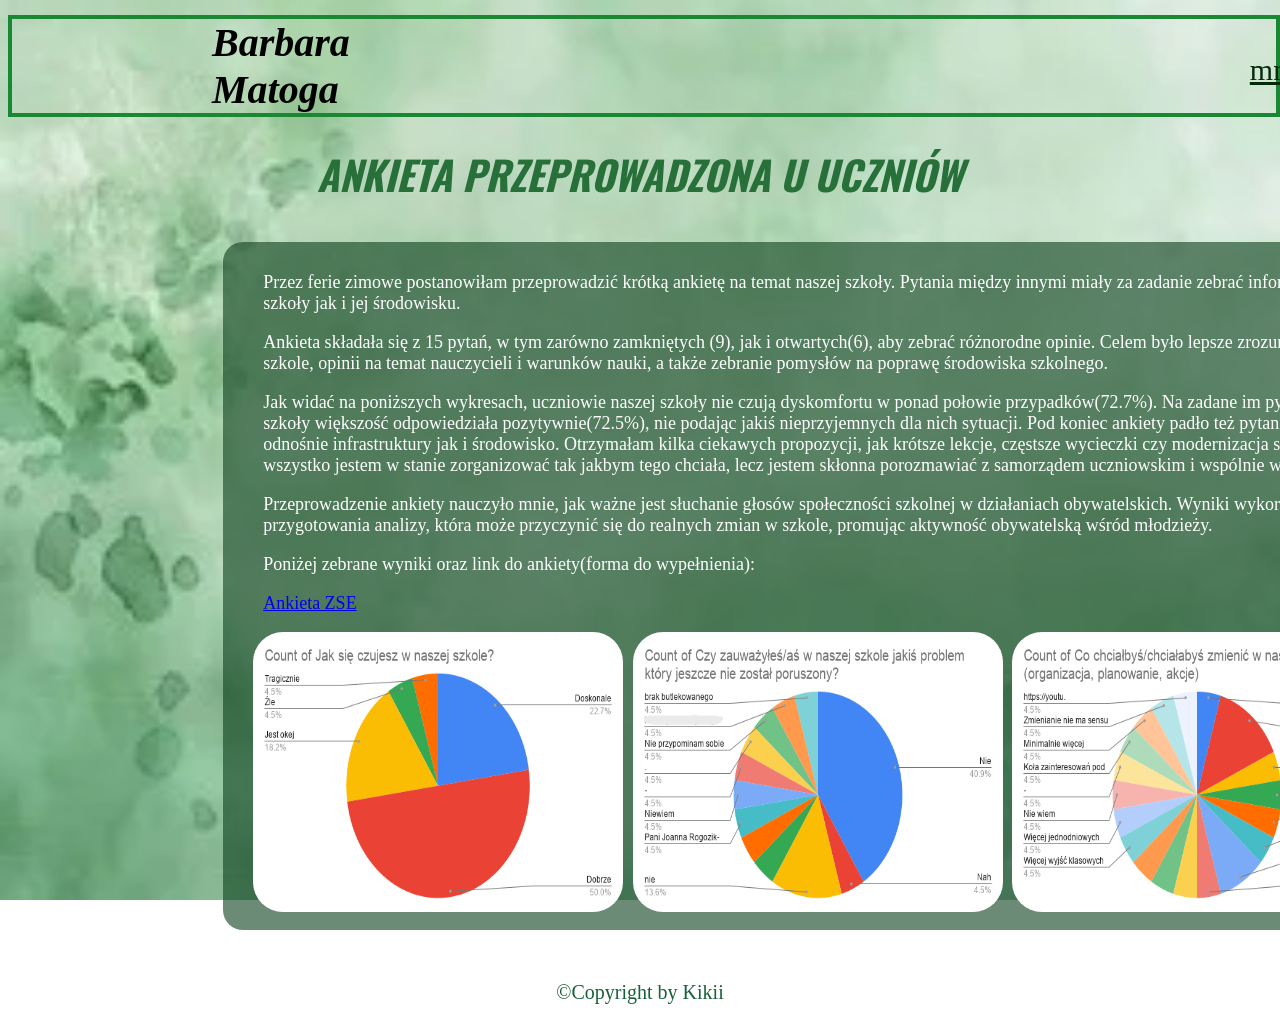
==== ankieta.html @ 5cbc2573 "przedostatnia zmiana" ====
<!DOCTYPE html>
<html lang="pl">

<head>

    <link rel="preconnect" href="https://fonts.googleapis.com">
    <link rel="preconnect" href="https://fonts.gstatic.com" crossorigin>
    <link href="https://fonts.googleapis.com/css2?family=Knewave&family=Oswald:wght@200..700&display=swap"
        rel="stylesheet">
    <meta charset="UTF-8">
    <meta name="author" content="">
    <meta name="description" content="Aktywnosci obywatelskie">
    <meta name="keywords" content="portfolio, projekty, aktywnosc obywatelska">
    <meta name="viewport" content="width=device-width, initial-scale=1.0">
    <meta http-equiv="refresh" content="30">
    <link rel="icon" href="images/f15cd0b4-f72e-4afd-8041-2f75fa12ebcd.jpeg">
    <link rel="stylesheet" href="style.css">
    <title>Ankieta wśród uczniów</title>
</head>

<body>
    <header>
        <span>Barbara Matoga</span>
        <nav>
            <a href="index.html">O mnie</a>
            <a href="projekt.html">Projekty</a>
            <a href="podsumowanie.html">Podsumowanie</a>
            <a href="zrodla.html">Źródła</a>
        </nav>
    </header>
    <div class="everything">
        <h1>ANKIETA PRZEPROWADZONA U UCZNIÓW</h1>
        <div id="form">
            <p>Przez ferie zimowe postanowiłam przeprowadzić krótką ankietę na temat naszej szkoły. Pytania między innymi miały za zadanie zebrać 
                informacje na temat kadry szkoły jak i jej środowisku. 
            </p>
            <p>Ankieta składała się z 15 pytań, w tym zarówno zamkniętych (9), jak i otwartych(6), aby zebrać różnorodne opinie. 
                Celem było lepsze zrozumienie atmosfery w szkole, opinii na temat nauczycieli i warunków nauki, a także zebranie pomysłów na poprawę środowiska szkolnego.</p>
            <p>Jak widać na poniższych wykresach, uczniowie naszej szkoły nie czują dyskomfortu w ponad połowie przypadków(72.7%). Na zadane im pytanie o atmosferę szkoły większość
                odpowiedziała pozytywnie(72.5%), nie podając jakiś nieprzyjemnych dla nich sytuacji. Pod koniec ankiety padło też pytanie co chcieliby zmienić odnośnie infrastruktury jak i środowisko.
                Otrzymałam kilka ciekawych propozycji, jak krótsze lekcje, częstsze wycieczki czy modernizacja szkoły. Oczywiście nie wszystko jestem w stanie zorganizować tak jakbym tego chciała,
                lecz jestem skłonna porozmawiać z samorządem uczniowskim i wspólnie wymyślić rozwiązania. 
            <p>Przeprowadzenie ankiety nauczyło mnie, jak ważne jest słuchanie głosów społeczności szkolnej w działaniach obywatelskich. Wyniki wykorzystałam do przygotowania analizy,
                która może przyczynić się do realnych zmian w szkole, promując aktywność obywatelską wśród młodzieży.</p>
                <p>Poniżej zebrane wyniki oraz link do ankiety(forma do wypełnienia):</p>
                <p><a href="https://docs.google.com/forms/d/1UdcTFFN0Vl4EMAN7nQzGKncreoYpk94a6ilQdkmyNwA/edit" target="_blank">Ankieta ZSE</a></p>
                <img src="images/Count of Jak się czujesz w naszej szkole_.png" alt="Wynik ankiety1" width="370px" height="280px">
                <img src="images/Count of Czy zauważyłeś_aś w naszej szkole jakiś problem który jeszcze nie został poruszony_.png" alt="Wynik ankiety2" width="370px" height="280px">
                <img src="images/Count of Co chciałbyś_chciałabyś zmienić w naszej szkole_ (organizacja, planowanie, akcje).png" alt="Wynik ankiety3" width="370px" height="280px">
        </div>

    </div>
    <footer style="font-size: 20px; color: rgb(23, 97, 56);"> &copy;Copyright by Kikii</footer>

    <body>

</html>
---- style.css ----
.oswald {
    font-family: "Oswald", sans-serif;
    font-optical-sizing: auto;
    font-weight: 400;
    font-style: normal;
}



body {
    background-image: url(images/green\ abstract.png);
    background-repeat: no-repeat;
    background-size: cover;
    background-attachment: fixed;
}

header {
    margin-top: 7px;
    display: inline-flex;
    border: solid 4px #1a8832;
    width: 100%;
}

header span {
    text-align: left;
    margin-left: 200px;
    font-size: 40px;
    color: #000000;
    font-weight: bold;
    font-style: italic;

}

header nav {
    display: inline-flex;
    text-align: right;
    margin-left: 900px;
}

header a {
    font-size: 30px;
    margin-right: 15px;
}

header a:link, #wstep a:link {
    color: #062b0b;
}

header nav a:visited {
    color: #20744a;
}

header nav a:hover {
    color: #6ae280;
    background-color: #051f0a5e;
    transform: scale(1.03);
    transition-duration: 1s;
    border-radius: 20px 20px 20px 20px;
}


.everything {
    display: flexbox;

}

h1 {
    text-align: center;
    color: #28703a;
    font-size: 40px;
    font-family: Oswald;
    font-style: italic;
}

h2{
    text-align: center;
    color: white;
    font-size: 25px;
    font-style: italic;
}

.everything p,
ul,
ol,
li {
    color: white;
    padding-left: 15px;
}

.naglowki {
    font-size: larger;
    font-weight: bolder;
    font-style: italic;
    color: #71f091;
}

#introduction {
    margin-left: 350px;
    margin-right: 350px;
    background-color: #0f42209c;
    border-radius: 20px;
    padding-bottom: 1%;
    padding-top: 1%;
    padding-right: 4%;
    padding-left: 2%;

}

#analysis {
    margin-top: 2%;
    margin-left: 350px;
    margin-right: 350px;
    background-color: #0f42209c;
    border-radius: 20px;
    padding-bottom: 1%;
    padding-top: 1%;
    padding-right: 4%;
    padding-left: 2%;

}

#analysis a:link{
    color: #83e790;
}

#analysis a:visited{
    color: #6ae280;
}

.quest{
    font-size: larger;
    font-weight: bold;
}


#introduction p{
    font-size: larger;
    font-weight: bold;
}


/* layout for the three-image gallery: two images side-by-side, third centered below */
.images-gallery {
    display: flex;
    flex-wrap: wrap;
    gap: 10px;
    justify-content: center;
    align-items: flex-start;
    margin-top: 20px;
}

/* top images: two per row */
.images-gallery img.a,
.images-gallery img.b {
    flex: 0 0 calc(40% - 10px);
    /* two columns with gap accounted for */
    display: block;
}

/* bottom image: full-width and centered */
.images-gallery img.c {
    margin-left: 400px;
}

/* responsive: stack on small screens */
@media (max-width: 700px) {

    .images-gallery img.a,
    .images-gallery img.b,
    .images-gallery img.c {
        flex: 0 0 100%;
    }
}

#wstep {
    background-color: #0f42209c;
    border-radius: 20px;
    margin-right: 20%;
    margin-left: 20%;
    margin-top: 5%;
    padding: 1%;
    padding-left: 2%;
    padding-right: 1.5%;
}

#wstep a:visited{
    color: #6ae280;
}

#form{
     background-color: #0f42209c;
    border-radius: 20px;
    margin-right: 20%;
    margin-left: 17%;
    margin-top: 3%;
    padding: 1%;
    padding-left: 2%;
    padding-right: 1.5%;
    font-size: large;
    width: 1200px;
    overflow-y: hidden;
}

#form a:link
#resources a:link{
    color: #08340e;
}

#form a:visited,
#resources a:visited{
    color: #6ae280;
}

#form img{
    margin-left: 5px;
    border-radius: 30px;
}

#pid {
    display: grid;
    grid-template-columns: 1fr 3fr;
    gap: 20px;
    margin-top: 35px;
    background-color: #235a35b6;
    border-radius: 20px;
    font-size: medium;
}

#pid img {
    display: block;
    margin-left: 0;
    max-width: 100%;
    height: auto;
}

#aktywnosci {
    margin-right: 20%;
    margin-left: 20%;
    margin-top: 5%;
    background-color: #0f42209c;
    border-radius: 20px;
}

#aktywnosci img {
    padding-left: 7%;
    padding-top: 1%;
    padding-bottom: 2%;
}

#activities {
    display: inline-flex;
    margin-left: 75px;
    margin-top: -2%;
}


#dosobisty,
#ankieta,
#analiza,
#wolontariat{
    text-align: center;
    margin-top: 125px
}

#dosobisty a:visited,
#wolontariat a:visited,
#ankieta a:visited,
#analiza a:visited {
    color: black;
    text-decoration: dotted;
}

#dosobisty a,
#wolontariat a,
#ankieta a,
#analiza a,
#resources a{
    font-weight: bolder;
}


#dosobisty::after,
#ankieta::after,
#analiza::after,
#wolontariat::after {
    content: '';
    position: absolute;
    inset: -3px;
    /* use the animated custom property as the start angle */
    background: conic-gradient(from var(--angle), #a2fab1, #79db7e, #499c5b, #328647);
    z-index: -1;

}

/* trigger the animation when hovering the element (not the pseudo) */
#dosobisty:hover::after,
#ankieta:hover::after,
#analiza:hover::after,
#wolontariat:hover::after {
    animation: glowing-border 1.5s linear infinite;
    transform: scale(1.03);
    transition-duration: 0.5s;
}

#dosobisty:hover,
#ankieta:hover,
#analiza:hover,
#wolontariat:hover {
    transform: scale(1.05);
    transition-duration: 1s;
}


#dosobisty,
#wolontariat,
#ankieta,
#analiza {
    position: relative;
    display: flex;
    margin-right: 30px;
}






#resources{
    margin-right: 20%;
    margin-left: 20%;
    margin-top: 5%;
    background-color: #0f42209c;
    border-radius: 20px;
    padding: 5px;
    font-size: larger;
}


#resources a:link{
    color: #062b0b;
    font-size: large;
}



footer {
    align-content: center;
    vertical-align: bottom;
    text-align: center;
    margin-top: 4%;
}


@property --angle {
    syntax: "<angle>";
    initial-value: 0deg;
    inherits: false;
}

@keyframes glowing-border {
    from {
        --angle: 0deg;
    }

    to {
        --angle: 360deg;
    }
}
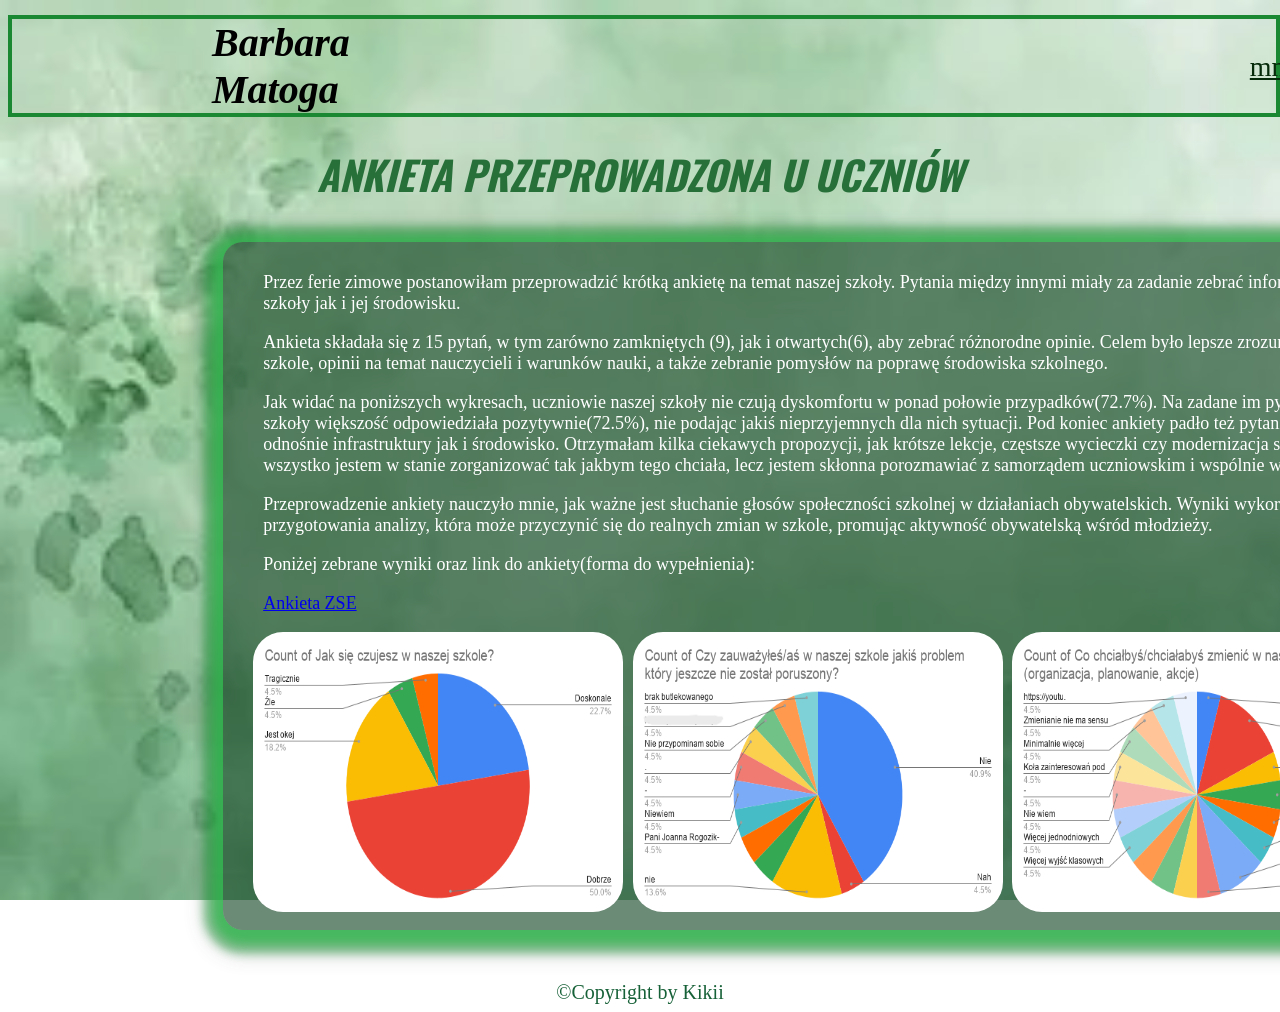
==== commit 171144ab: "zmiana linku ankiety" ====
--- a/ankieta.html
+++ b/ankieta.html
@@ -43,7 +43,7 @@
             <p>Przeprowadzenie ankiety nauczyło mnie, jak ważne jest słuchanie głosów społeczności szkolnej w działaniach obywatelskich. Wyniki wykorzystałam do przygotowania analizy,
                 która może przyczynić się do realnych zmian w szkole, promując aktywność obywatelską wśród młodzieży.</p>
                 <p>Poniżej zebrane wyniki oraz link do ankiety(forma do wypełnienia):</p>
-                <p><a href="https://docs.google.com/forms/d/1UdcTFFN0Vl4EMAN7nQzGKncreoYpk94a6ilQdkmyNwA/edit" target="_blank">Ankieta ZSE</a></p>
+                <p><a href="https://docs.google.com/forms/d/e/1FAIpQLSfrJmBPIOBP7LwF5HtNTZCV9qL15fG-xWcf1oACJLo130E0Fg/viewform?usp=sharing&ouid=107523395379088172969" target="_blank">Ankieta ZSE</a></p>
                 <img src="images/Count of Jak się czujesz w naszej szkole_.png" alt="Wynik ankiety1" width="370px" height="280px">
                 <img src="images/Count of Czy zauważyłeś_aś w naszej szkole jakiś problem który jeszcze nie został poruszony_.png" alt="Wynik ankiety2" width="370px" height="280px">
                 <img src="images/Count of Co chciałbyś_chciałabyś zmienić w naszej szkole_ (organizacja, planowanie, akcje).png" alt="Wynik ankiety3" width="370px" height="280px">
--- a/style.css
+++ b/style.css
@@ -24,7 +24,7 @@
 header span {
     text-align: left;
     margin-left: 200px;
-    font-size: 40px;
+    font-size: 2.5rem;
     color: #000000;
     font-weight: bold;
     font-style: italic;
@@ -38,7 +38,7 @@
 }
 
 header a {
-    font-size: 30px;
+    font-size: 1.75rem;
     margin-right: 15px;
 }
 
@@ -103,6 +103,7 @@
     padding-top: 1%;
     padding-right: 4%;
     padding-left: 2%;
+    box-shadow: 0 4px 8px 10px rgba(43, 183, 73, 0.652), 0 4px 8px 20px rgba(25, 146, 51, 0.48), 0 6px 20px 20px rgba(55, 68, 59, 0.19);
 
 }
 
@@ -116,6 +117,7 @@
     padding-top: 1%;
     padding-right: 4%;
     padding-left: 2%;
+    box-shadow: 0 4px 8px 10px rgba(43, 183, 73, 0.652), 0 4px 8px 20px rgba(25, 146, 51, 0.48), 0 6px 20px 20px rgba(55, 68, 59, 0.19);
 
 }
 
@@ -181,6 +183,7 @@
     padding: 1%;
     padding-left: 2%;
     padding-right: 1.5%;
+    box-shadow: 0 4px 8px 10px rgba(43, 183, 73, 0.652), 0 4px 8px 20px rgba(25, 146, 51, 0.48), 0 6px 20px 20px rgba(55, 68, 59, 0.19);
 }
 
 #wstep a:visited{
@@ -199,6 +202,7 @@
     font-size: large;
     width: 1200px;
     overflow-y: hidden;
+    box-shadow: 0 4px 8px 10px rgba(43, 183, 73, 0.652), 0 4px 8px 20px rgba(25, 146, 51, 0.48), 0 6px 20px 20px rgba(55, 68, 59, 0.19);
 }
 
 #form a:link
@@ -224,6 +228,7 @@
     background-color: #235a35b6;
     border-radius: 20px;
     font-size: medium;
+    box-shadow: 0 4px 8px 10px rgba(43, 183, 73, 0.652), 0 4px 8px 20px rgba(25, 146, 51, 0.48), 0 6px 20px 20px rgba(55, 68, 59, 0.19);
 }
 
 #pid img {
@@ -239,6 +244,7 @@
     margin-top: 5%;
     background-color: #0f42209c;
     border-radius: 20px;
+    box-shadow: 0 4px 8px 10px rgba(43, 183, 73, 0.652), 0 4px 8px 20px rgba(25, 146, 51, 0.48), 0 6px 20px 20px rgba(55, 68, 59, 0.19);
 }
 
 #aktywnosci img {
@@ -320,19 +326,15 @@
     margin-right: 30px;
 }
 
-
-
-
-
-
-#resources{
+#resources, #summary{
     margin-right: 20%;
     margin-left: 20%;
-    margin-top: 5%;
+    margin-top: 1%;
     background-color: #0f42209c;
     border-radius: 20px;
     padding: 5px;
     font-size: larger;
+    box-shadow: 0 4px 8px 10px rgba(43, 183, 73, 0.652), 0 4px 8px 20px rgba(25, 146, 51, 0.48), 0 6px 20px 20px rgba(55, 68, 59, 0.19);
 }
 
 
@@ -341,6 +343,13 @@
     font-size: large;
 }
 
+
+#summary span{
+    font-size: larger;
+    font-style: italic;
+    color: #92efa3;
+    font-weight: bolder;
+}
 
 
 footer {
